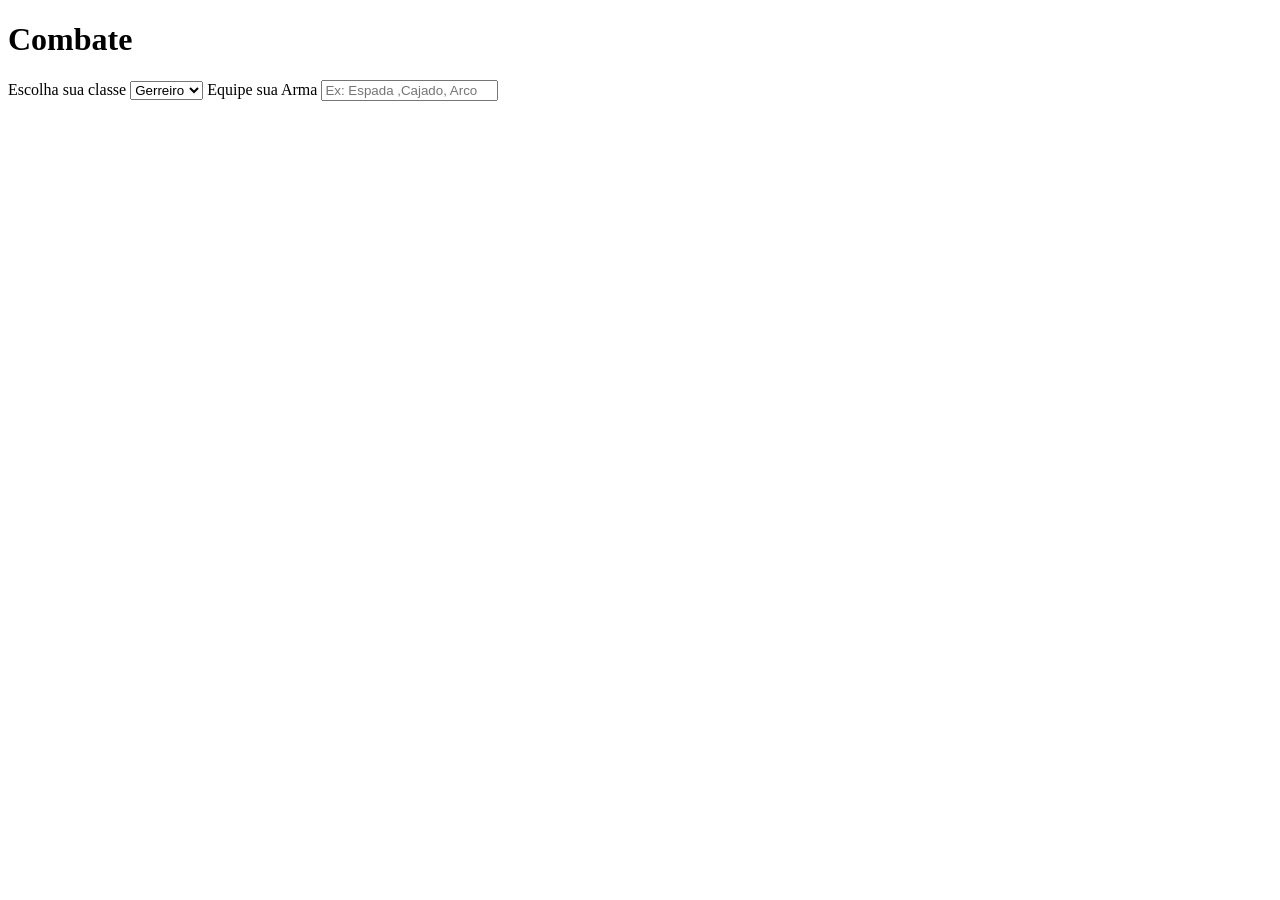
==== batalha.html @ 124bb461 "Add files via upload" ====
<!DOCTYPE html>
<html pt-br>
<head>
    <meta charset="UTF-8">
    <meta name="viewport" content="width=device-width, initial-scale=1.0">
    <title>Combate</title>
</head>
<body>
    <div claas = "controles">
    <h1>Combate</h1>
    <label>Escolha sua classe</label>
    <select id="classe">
        <option value="Guerreiro">Gerreiro</option>
        <option value="Mago">Mago</option>
        <option value="Arqueiro">Arqueiro</option>
    </select>
    <label>Equipe sua Arma</label>
    <input type="text" id="arma" placeholder="Ex: Espada ,Cajado, Arco"


    
    </div>
</body>
</html>
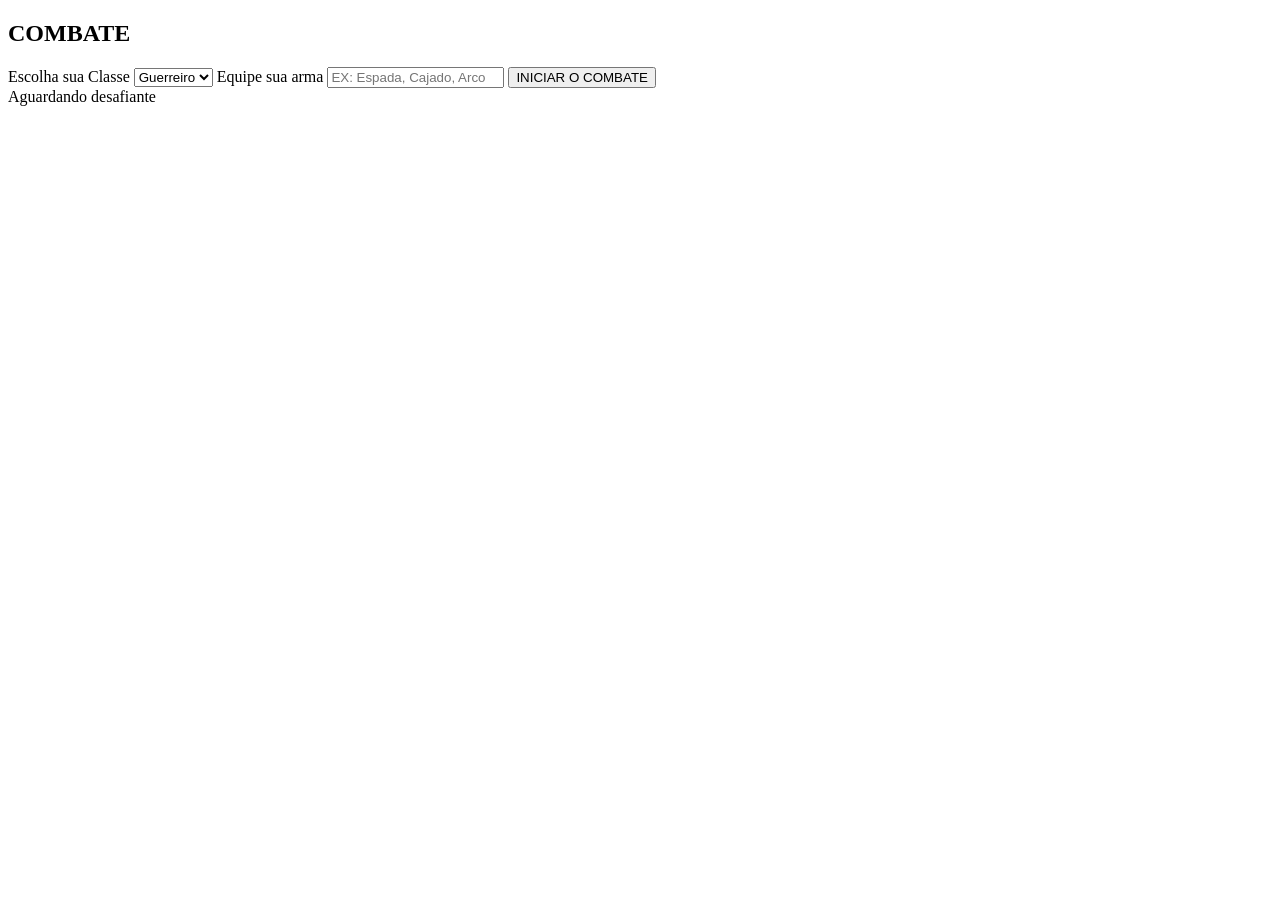
==== commit 328abfbf: "Add files via upload" ====
--- a/batalha.html
+++ b/batalha.html
@@ -1,24 +1,27 @@
 <!DOCTYPE html>
-<html pt-br>
+<html lang="en">
 <head>
-    <meta charset="UTF-8">
-    <meta name="viewport" content="width=device-width, initial-scale=1.0">
-    <title>Combate</title>
+<meta charset="UTF-8">
+<meta name="viewport" content="width=device-width, initial-scale=1.0">
+<link rel="stylesheet" hre=".style.css">
+<title>Document</title>
 </head>
 <body>
-    <div claas = "controles">
-    <h1>Combate</h1>
-    <label>Escolha sua classe</label>
-    <select id="classe">
-        <option value="Guerreiro">Gerreiro</option>
-        <option value="Mago">Mago</option>
-        <option value="Arqueiro">Arqueiro</option>
-    </select>
-    <label>Equipe sua Arma</label>
-    <input type="text" id="arma" placeholder="Ex: Espada ,Cajado, Arco"
+<div class = "controles">
+<h2> COMBATE</h2>
+<label >Escolha sua Classe</label>
+<select id="classe">
+<option value="guerreiro">Guerreiro</option>
+<option value="mago">Mago</option>
+<option value="arqueiro">Arqueiro</option>
+</select>
+<label >Equipe sua arma </label>
+<input type="text" id="arma" placeholder="EX: Espada, Cajado, Arco">
 
+<button onlcick="lutar()">INICIAR O COMBATE </button>
+<div id="log">Aguardando desafiante</div>
 
-    
-    </div>
+</div>
 </body>
-</html>+<script scr=".batalha.js"></script>
+</html>
